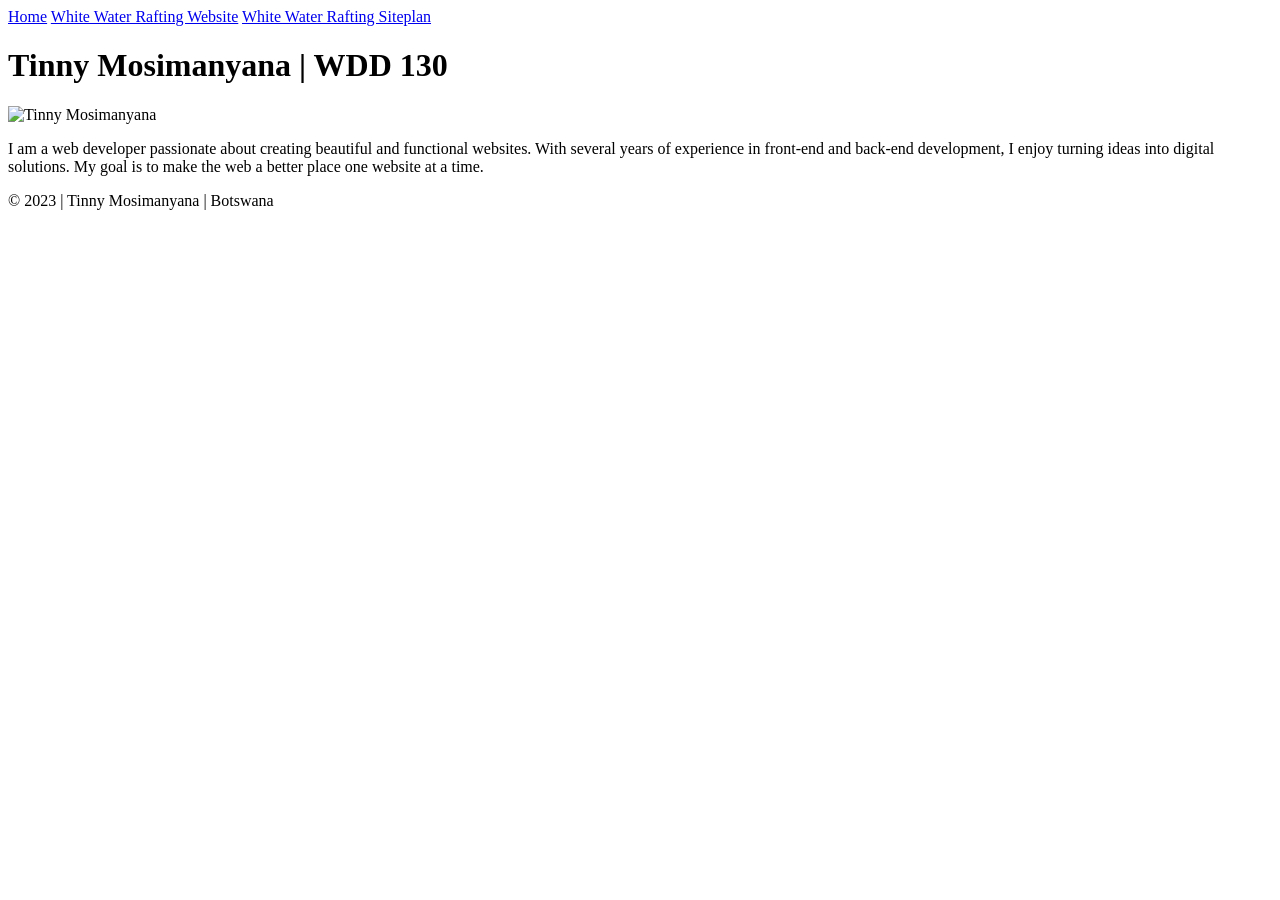
==== index.htm @ 854bdc06 "Create index.htm" ====
<!DOCTYPE html> 

<html lang="en"> 

<head> <meta name="description" content="Welcome to Tinny Mosimanyana's personal website. Explore a collection of my work, projects, and interests. Learn more about me and my journey in web development and design."> 

  <meta name="author" content="Tinny Mosimanyana"> 

          

  <link rel="stylesheet" href="styles/styles.css"> 

    <meta charset="UTF-8"> 

    <meta name="viewport" content="width=device-width, initial-scale=1.0"> 

    <title>Tinny Mosimanyana | WDD 130</title> 

</head> 

  

<body>   

</body> 

</html> 

<header> 

    <nav> 

      <a href="#">Home</a> 

      <a href="wwr/">White Water Rafting Website</a> 

      <a href="wwr/site-plan-rafting.html">White Water Rafting Siteplan</a> 

    </nav> 

  </header> 

  <main><main> 

    <h1>Tinny Mosimanyana | WDD 130</h1> 

    <img src="images/profile.png" alt="Tinny Mosimanyana" width="200"> 

    <p>I am a web developer passionate about creating beautiful and functional websites. With several years of experience in front-end and back-end development, I enjoy turning ideas into digital solutions. My goal is to make the web a better place one website at a time.</p> 

</main> 

  

  </main> 

  </main> 

  <footer><footer> 

    <p>&copy; 2023 | Tinny Mosimanyana | Botswana</p> 

</footer> 

  

  </footer>
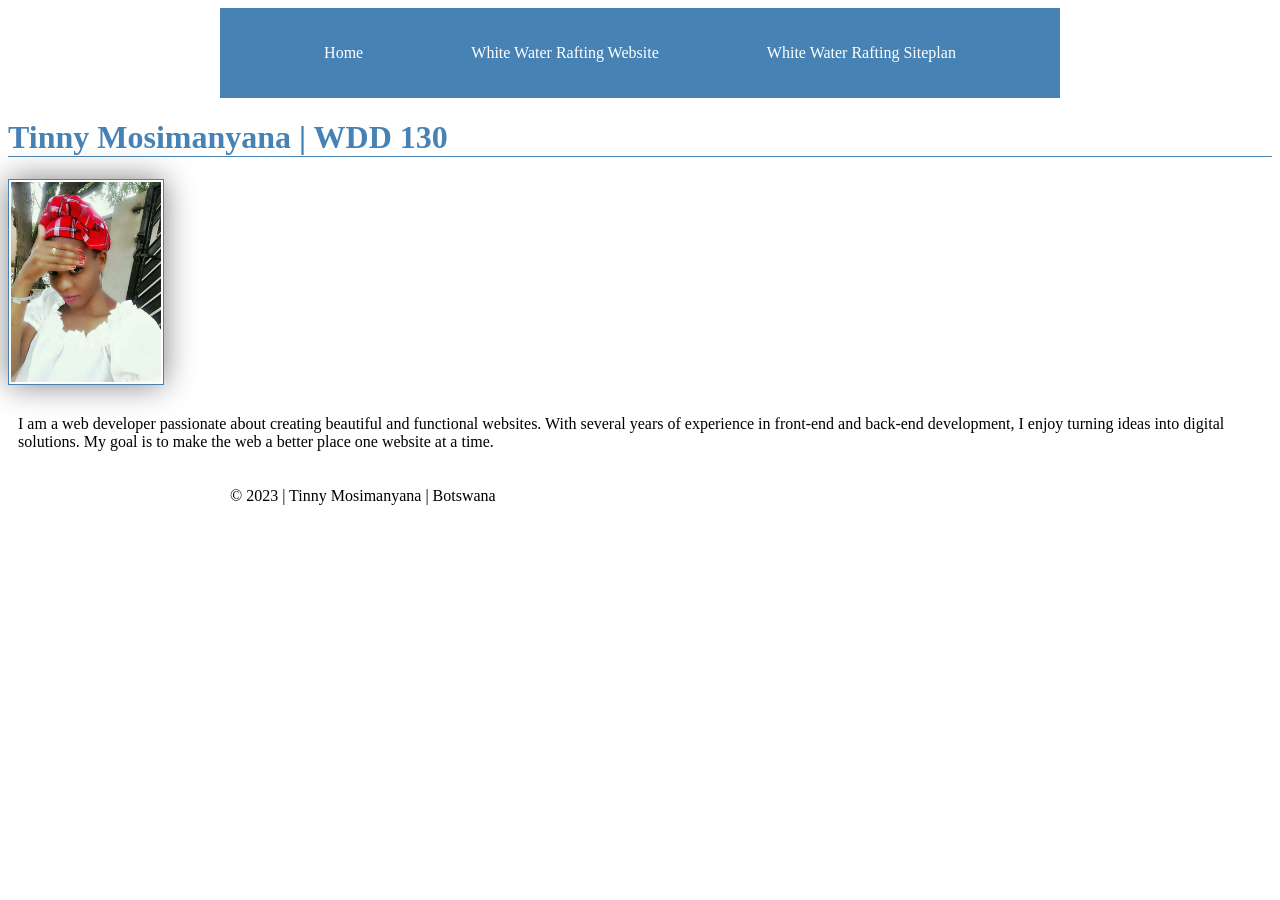
==== commit df2447d9: "file updated" ====
--- a/index.htm
+++ b/index.htm
@@ -37,7 +37,7 @@
       <a href="wwr/site-plan-rafting.html">White Water Rafting Siteplan</a> 
 
     </nav> 
-
+    
   </header> 
 
   <main><main> 
@@ -61,7 +61,3 @@
     <p>&copy; 2023 | Tinny Mosimanyana | Botswana</p> 
 
 </footer> 
-
-  
-
-  </footer> 
--- a/styles/styles.css
+++ b/styles/styles.css
@@ -0,0 +1,120 @@
+header,
+footer,
+.grid {
+    max-width: 840px;
+    margin: auto;
+}
+
+nav {
+    display: flex;
+    justify-content: space-around;
+    align-items: center;
+}
+
+nav a {
+    display: block;
+    padding: 10px;
+    text-decoration: none;
+    color: #000080;
+    /* Update the color to Navy Blue */
+}
+
+h1 {
+    color: steelblue;
+    border-bottom: 1px solid steelblue;
+}
+
+img {
+    width: 150px;
+    height: auto;
+    border: 1px solid steelblue;
+    padding: 2px;
+    box-shadow: 0 0 30px gray;
+}
+
+p {
+    padding: 0;
+}
+
+/* Class Selectors */
+.box {
+    margin: 1rem;
+    padding: 1rem;
+    border: 1px solid #ddd;
+    background-color: #f0f0f0;
+    color: #333;
+}
+
+/* Grid layout for main and aside elements */
+.grid {
+    display: grid;
+    grid-template-columns: 1fr 2fr;
+}
+
+aside {
+    grid-row: span 2;
+}
+
+nav {
+    background-color: steelblue;
+    padding: 10px;
+}
+
+nav a {
+    color: white;
+    display: block;
+    padding: 20px;
+}
+
+h1 {
+    color: steelblue;
+}
+
+img {
+    width: 150px;
+    height: auto;
+    border: 1px solid steelblue;
+    padding: 2px;
+    box-shadow: 0 0 30px gray;
+}
+
+p {
+    padding: 10px;
+}
+header, footer {
+    max-width: 840px;
+    margin: 0 auto;
+  }
+  nav {
+    background-color: steelblue;
+    padding: 1rem;
+    display: flex;
+    justify-content: space-evenly;
+    align-items: center;
+  }
+  nav a {
+    nav a {
+        display: block;
+        padding: 0.5rem;
+        text-decoration: none;
+        font-size: 1.2rem;
+        font-weight: 700;
+        color: #fff; %/ shorthand for white %/
+      }
+      .grid {
+        display: grid;
+        align-items: center;
+      }
+      
+      main {
+        grid-column: 2/3;
+        margin: 1rem;
+      }
+      
+      aside {
+        width: 20rem;
+        position: relative;
+        grid-column: 1/2;
+        grid-row: 1/2;
+      }
+      
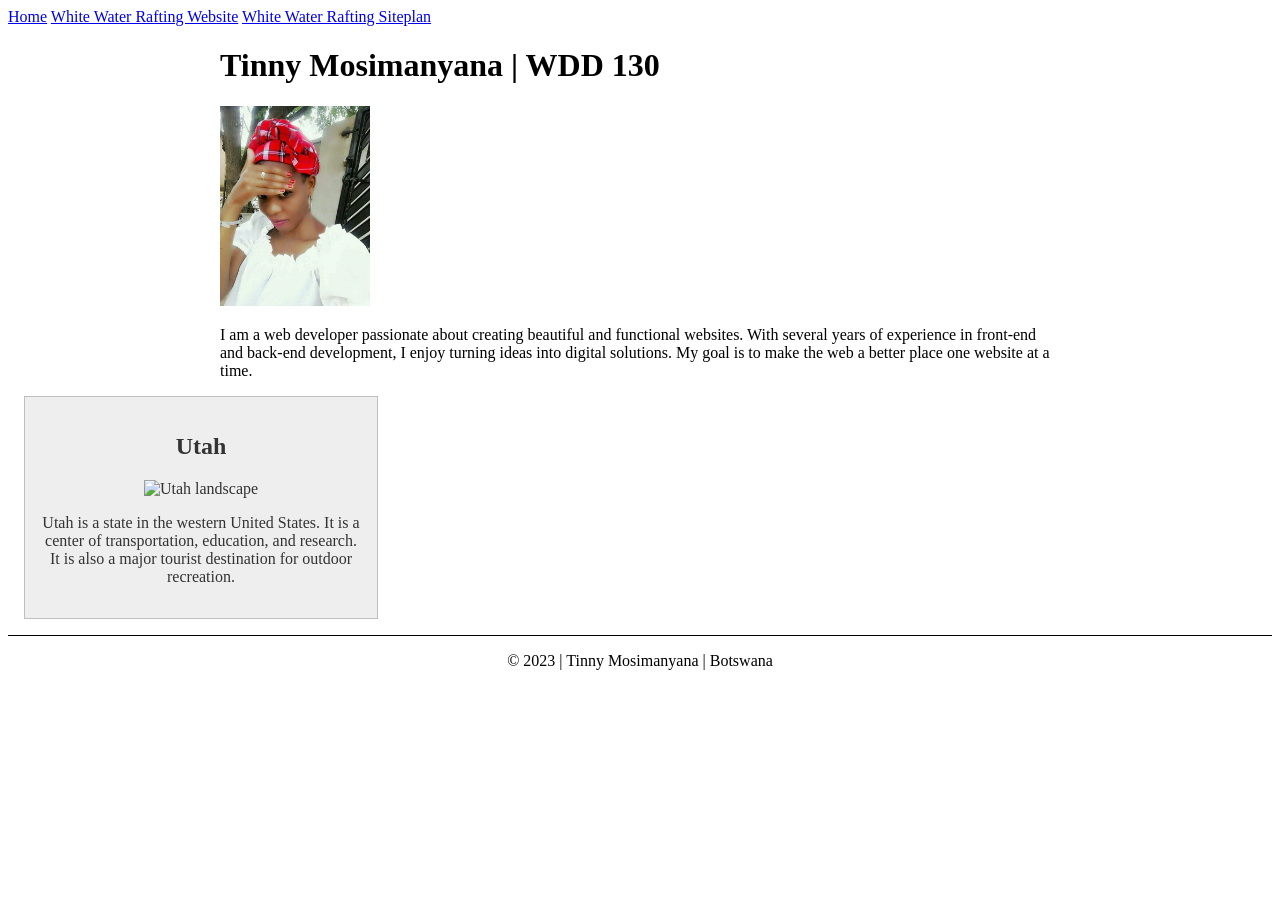
==== commit 6ae2139f: "files updated" ====
--- a/index.htm
+++ b/index.htm
@@ -1,63 +1,36 @@
 <!DOCTYPE html> 
-
 <html lang="en"> 
-
-<head> <meta name="description" content="Welcome to Tinny Mosimanyana's personal website. Explore a collection of my work, projects, and interests. Learn more about me and my journey in web development and design."> 
-
-  <meta name="author" content="Tinny Mosimanyana"> 
-
-          
-
+<head> 
+  <meta charset="UTF-8"> 
+  <meta name="viewport" content="width=device-width, initial-scale=1.0"> 
+  <meta name="description" content="Tinny Mosimanyana's personal website, showcasing work and projects in web development. Explore the White Water Rafting project and more.">
+  <meta name="author" content="Tinny Mosimanyana">
+  <title>Tinny Mosimanyana | WDD 130</title> 
   <link rel="stylesheet" href="styles/styles.css"> 
-
-    <meta charset="UTF-8"> 
-
-    <meta name="viewport" content="width=device-width, initial-scale=1.0"> 
-
-    <title>Tinny Mosimanyana | WDD 130</title> 
-
 </head> 
-
-  
-
 <body>   
-
-</body> 
-
-</html> 
-
-<header> 
-
+  <header> 
     <nav> 
-
       <a href="#">Home</a> 
-
       <a href="wwr/">White Water Rafting Website</a> 
-
       <a href="wwr/site-plan-rafting.html">White Water Rafting Siteplan</a> 
-
     </nav> 
-    
   </header> 
 
-  <main><main> 
-
+  <main> 
     <h1>Tinny Mosimanyana | WDD 130</h1> 
-
-    <img src="images/profile.png" alt="Tinny Mosimanyana" width="200"> 
-
-    <p>I am a web developer passionate about creating beautiful and functional websites. With several years of experience in front-end and back-end development, I enjoy turning ideas into digital solutions. My goal is to make the web a better place one website at a time.</p> 
-
-</main> 
-
-  
-
+    <img src="images/profile.png" alt="Tinny Mosimanyana" width="150"> 
+    <p>I am a web developer passionate about creating beautiful and functional websites. With several years of experience in front-end and back-end development, I enjoy turning ideas into digital solutions. My goal is to make the web a better place one website at a time.</p>
   </main> 
 
-  </main> 
+  <aside> 
+    <h2>Utah</h2> 
+    <img src="images/utah.jpg" alt="Utah landscape"> 
+    <p>Utah is a state in the western United States. It is a center of transportation, education, and research. It is also a major tourist destination for outdoor recreation.</p> 
+  </aside> 
 
-  <footer><footer> 
-
+  <footer> 
     <p>&copy; 2023 | Tinny Mosimanyana | Botswana</p> 
-
-</footer> 
+  </footer> 
+</body> 
+</html>
--- a/styles/styles.css
+++ b/styles/styles.css
@@ -1,120 +1,41 @@
-header,
-footer,
-.grid {
+/* Main element */
+main {
     max-width: 840px;
-    margin: auto;
-}
-
-nav {
-    display: flex;
-    justify-content: space-around;
-    align-items: center;
-}
-
-nav a {
-    display: block;
-    padding: 10px;
-    text-decoration: none;
-    color: #000080;
-    /* Update the color to Navy Blue */
-}
-
-h1 {
-    color: steelblue;
-    border-bottom: 1px solid steelblue;
-}
-
-img {
+    margin: 0 auto; /* Center the content horizontally */
+  }
+  
+  /* More exclusive profile image selector */
+  main img {
     width: 150px;
     height: auto;
-    border: 1px solid steelblue;
-    padding: 2px;
-    box-shadow: 0 0 30px gray;
-}
-
-p {
+  }
+  
+  /* Paragraph styling */
+  p {
     padding: 0;
-}
-
-/* Class Selectors */
-.box {
+  }
+  
+  /* Aside styling */
+  aside {
+    width: 20rem;
     margin: 1rem;
+    border: 1px solid rgba(0, 0, 0, 0.2); 
     padding: 1rem;
-    border: 1px solid #ddd;
-    background-color: #f0f0f0;
+    background-color: #eee;
     color: #333;
-}
-
-/* Grid layout for main and aside elements */
-.grid {
-    display: grid;
-    grid-template-columns: 1fr 2fr;
-}
-
-aside {
-    grid-row: span 2;
-}
-
-nav {
-    background-color: steelblue;
-    padding: 10px;
-}
-
-nav a {
-    color: white;
-    display: block;
-    padding: 20px;
-}
-
-h1 {
-    color: steelblue;
-}
-
-img {
-    width: 150px;
+    text-align: center;
+  }
+  
+  /* Aside image */
+  aside img {
+    width: 200px;
     height: auto;
-    border: 1px solid steelblue;
-    padding: 2px;
-    box-shadow: 0 0 30px gray;
-}
-
-p {
-    padding: 10px;
-}
-header, footer {
-    max-width: 840px;
-    margin: 0 auto;
   }
-  nav {
-    background-color: steelblue;
-    padding: 1rem;
-    display: flex;
-    justify-content: space-evenly;
-    align-items: center;
+  
+  /* Footer styling */
+  footer {
+    margin-top: 15px;
+    border-top: 1px solid #000;
+    text-align: center;
   }
-  nav a {
-    nav a {
-        display: block;
-        padding: 0.5rem;
-        text-decoration: none;
-        font-size: 1.2rem;
-        font-weight: 700;
-        color: #fff; %/ shorthand for white %/
-      }
-      .grid {
-        display: grid;
-        align-items: center;
-      }
-      
-      main {
-        grid-column: 2/3;
-        margin: 1rem;
-      }
-      
-      aside {
-        width: 20rem;
-        position: relative;
-        grid-column: 1/2;
-        grid-row: 1/2;
-      }
-      +  
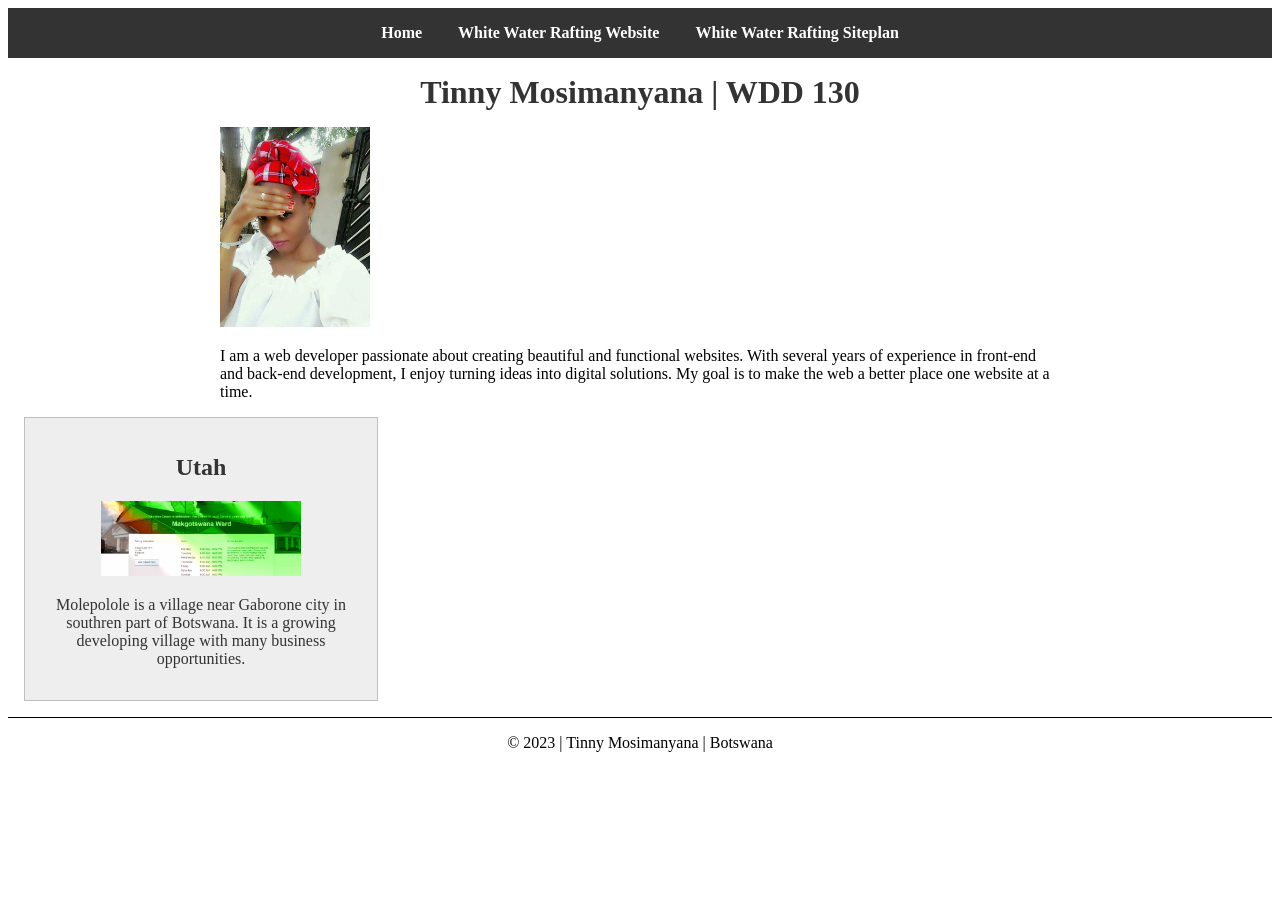
==== commit 9245a4ed: "file updated" ====
--- a/index.htm
+++ b/index.htm
@@ -25,8 +25,8 @@
 
   <aside> 
     <h2>Utah</h2> 
-    <img src="images/utah.jpg" alt="Utah landscape"> 
-    <p>Utah is a state in the western United States. It is a center of transportation, education, and research. It is also a major tourist destination for outdoor recreation.</p> 
+    <img src="images/molepolole.webp" alt="molepolole landscape"> 
+    <p>Molepolole is a village near Gaborone city in southren part of Botswana. It is a growing developing village with many business opportunities.</p> 
   </aside> 
 
   <footer> 
--- a/styles/styles.css
+++ b/styles/styles.css
@@ -30,12 +30,38 @@
   aside img {
     width: 200px;
     height: auto;
+  
+  }
+  /* Navigation Styling */
+nav {
+    background-color: #333; /* Dark background */
+    padding: 1rem; /* Padding for spacing */
+    text-align: center;
   }
   
-  /* Footer styling */
-  footer {
-    margin-top: 15px;
-    border-top: 1px solid #000;
+  nav a {
+    color: #fff; /* White text */
+    margin: 0 1rem; /* Space between links */
+    text-decoration: none; /* Remove underline */
+    font-weight: bold; /* Bold links */
+  }
+  
+  nav a:hover {
+    color: #ddd; /* Light grey on hover */
+  }
+  
+  /* Heading 1 Styling */
+  h1 {
+    font-size: 2rem;
     text-align: center;
+    margin: 1rem 0;
+    color: #333;
   }
-  +
+  
+/* Footer styling */
+footer {
+  margin-top: 15px;
+  border-top: 1px solid #000;
+  text-align: center;
+}
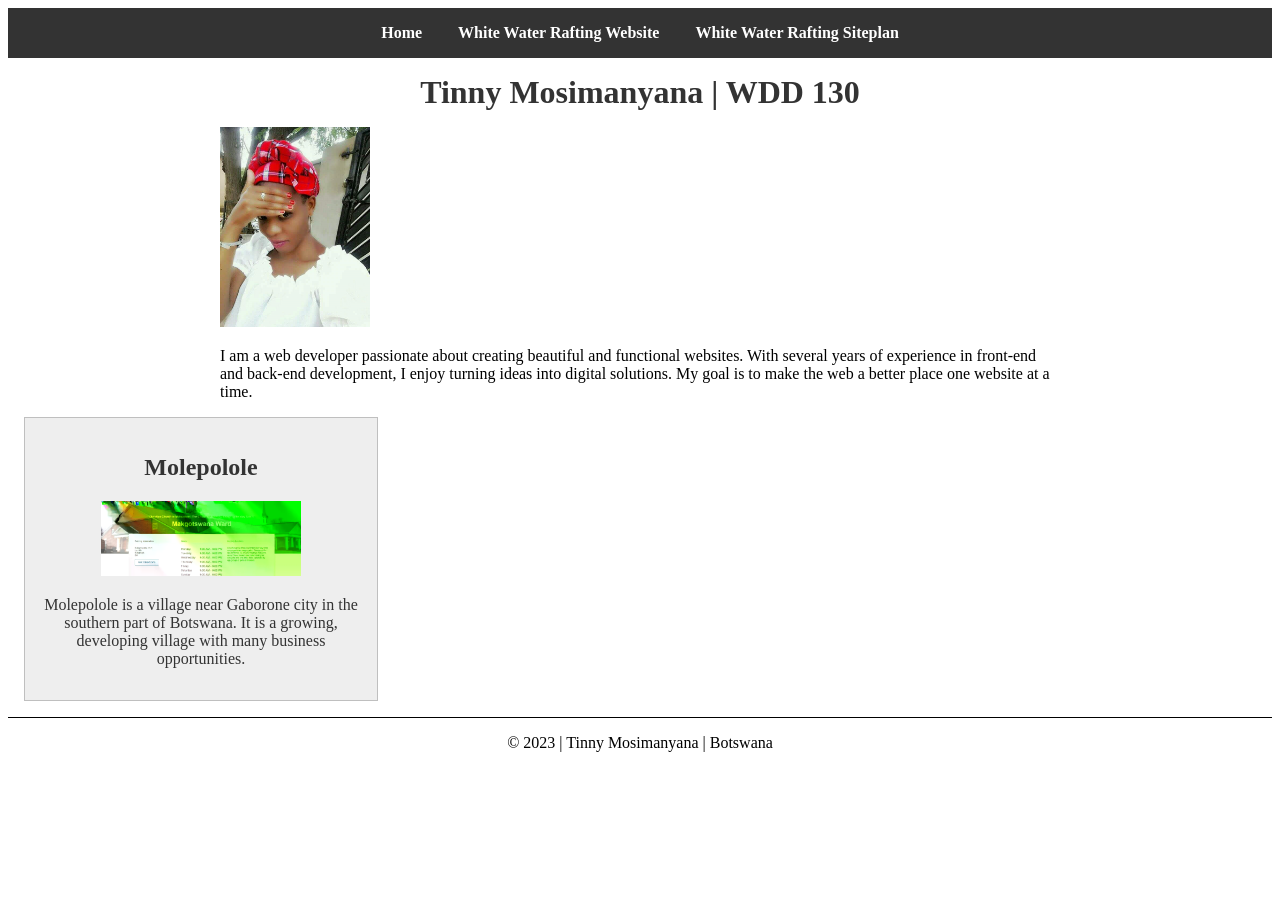
==== commit fb680d47: "images updated" ====
--- a/index.htm
+++ b/index.htm
@@ -1,36 +1,45 @@
-<!DOCTYPE html> 
-<html lang="en"> 
-<head> 
-  <meta charset="UTF-8"> 
-  <meta name="viewport" content="width=device-width, initial-scale=1.0"> 
-  <meta name="description" content="Tinny Mosimanyana's personal website, showcasing work and projects in web development. Explore the White Water Rafting project and more.">
+<!DOCTYPE html>
+<html lang="en">
+
+<head>
+  <meta charset="UTF-8">
+  <meta name="viewport" content="width=device-width, initial-scale=1.0">
+  <meta name="description"
+    content="Tinny Mosimanyana's personal website, showcasing work and projects in web development. Explore the White Water Rafting project and more.">
   <meta name="author" content="Tinny Mosimanyana">
-  <title>Tinny Mosimanyana | WDD 130</title> 
-  <link rel="stylesheet" href="styles/styles.css"> 
-</head> 
-<body>   
-  <header> 
-    <nav> 
-      <a href="#">Home</a> 
-      <a href="wwr/">White Water Rafting Website</a> 
-      <a href="wwr/site-plan-rafting.html">White Water Rafting Siteplan</a> 
-    </nav> 
-  </header> 
+  <title>Tinny Mosimanyana | WDD 130</title>
+  <link rel="stylesheet" href="styles/styles.css">
+</head>
 
-  <main> 
-    <h1>Tinny Mosimanyana | WDD 130</h1> 
-    <img src="images/profile.png" alt="Tinny Mosimanyana" width="150"> 
-    <p>I am a web developer passionate about creating beautiful and functional websites. With several years of experience in front-end and back-end development, I enjoy turning ideas into digital solutions. My goal is to make the web a better place one website at a time.</p>
-  </main> 
+<body>
+  <header>
+    <nav>
+      <a href="#">Home</a>
+      <a href="wwr/">White Water Rafting Website</a>
+      <a href="wwr/site-plan-rafting.html">White Water Rafting Siteplan</a>
+    </nav>
+  </header>
 
-  <aside> 
-    <h2>Utah</h2> 
-    <img src="images/molepolole.webp" alt="molepolole landscape"> 
-    <p>Molepolole is a village near Gaborone city in southren part of Botswana. It is a growing developing village with many business opportunities.</p> 
-  </aside> 
+  <main>
+    <h1>Tinny Mosimanyana | WDD 130</h1>
+    <!-- Optimized profile image -->
+    <img src="images/profile.png" alt="Tinny Mosimanyana" width="150">
+    <p>I am a web developer passionate about creating beautiful and functional websites. With several years of
+      experience in front-end and back-end development, I enjoy turning ideas into digital solutions. My goal is to make
+      the web a better place one website at a time.</p>
+  </main>
 
-  <footer> 
-    <p>&copy; 2023 | Tinny Mosimanyana | Botswana</p> 
-  </footer> 
-</body> 
+  <aside>
+    <h2>Molepolole</h2>
+    <!-- Optimized molepolole image -->
+    <img src="images/molepolole.webp" alt="Molepolole landscape" width="200">
+    <p>Molepolole is a village near Gaborone city in the southern part of Botswana. It is a growing, developing village
+      with many business opportunities.</p>
+  </aside>
+
+  <footer>
+    <p>&copy; 2023 | Tinny Mosimanyana | Botswana</p>
+  </footer>
+</body>
+
 </html>
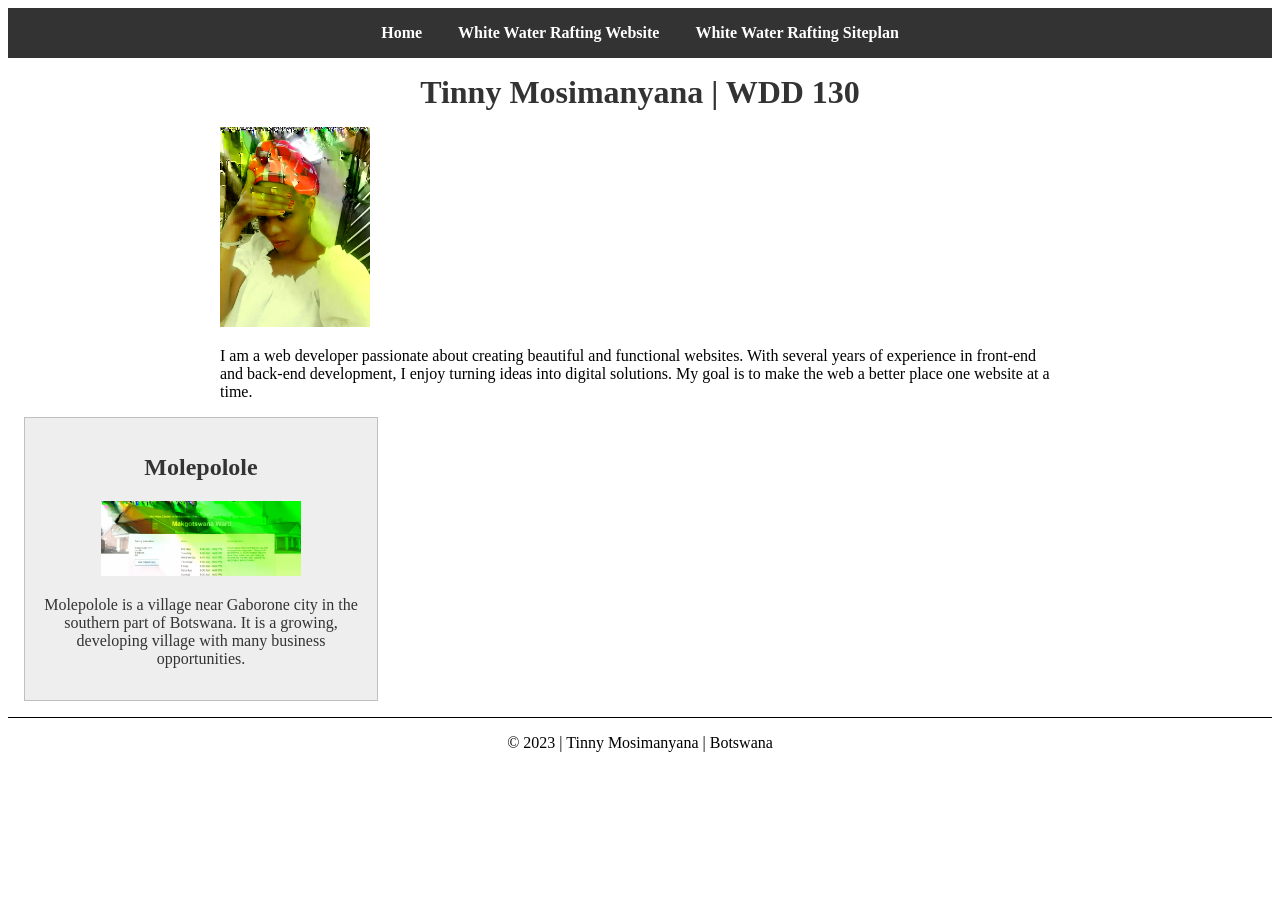
==== commit ec5e11e0: "images updated" ====
--- a/index.htm
+++ b/index.htm
@@ -23,7 +23,7 @@
   <main>
     <h1>Tinny Mosimanyana | WDD 130</h1>
     <!-- Optimized profile image -->
-    <img src="images/profile.png" alt="Tinny Mosimanyana" width="150">
+    <img src="images/profile.webp" alt="Tinny Mosimanyana" width="150">
     <p>I am a web developer passionate about creating beautiful and functional websites. With several years of
       experience in front-end and back-end development, I enjoy turning ideas into digital solutions. My goal is to make
       the web a better place one website at a time.</p>
